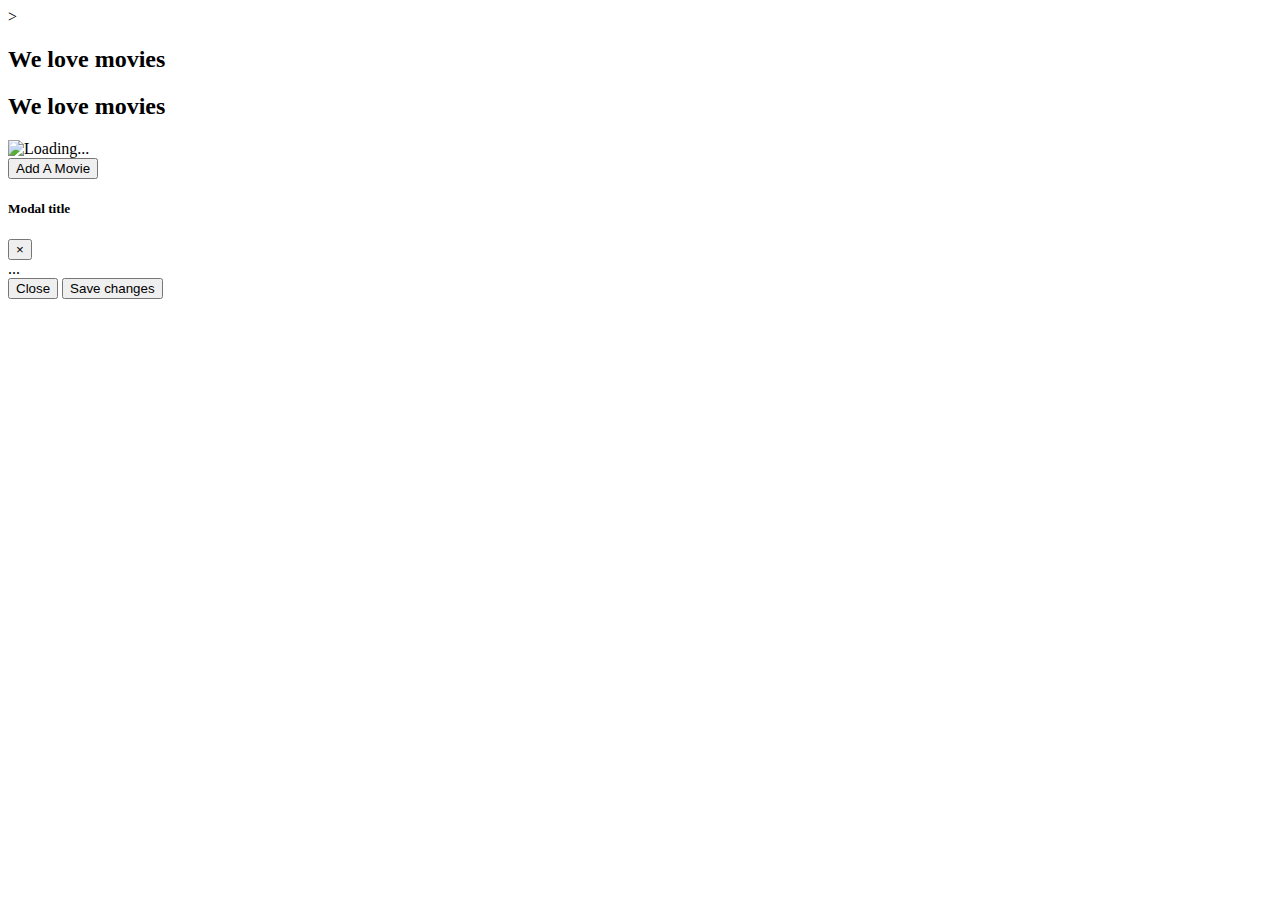
==== index.html @ 5c10a64c "add a movie button" ====
<!DOCTYPE html>
<html lang="en">
<head>
  <meta charset="UTF-8">
  <title>Title</title>
  <link rel="stylesheet" href="https://stackpath.bootstrapcdn.com/bootstrap/4.5.0/css/bootstrap.min.css"
        integrity="sha384-9aIt2nRpC12Uk9gS9baDl411NQApFmC26EwAOH8WgZl5MYYxFfc+NcPb1dKGj7Sk" crossorigin="anonymous">
  <link rel="stylesheet" href="movie-project-style.css">


</head>



<body>
<header class="container">

  <div class="brand-img d-none d-lg-block d-md-none">>
    <div class="branding">
<!--     <img src="images/empty-chairs.jpg" height="507" width="760"/>-->
    </div>
    <div>
      <h2 class="title-style">We love movies</h2>
    </div>
  </div>

  <div class="brand-img-sm d-block d-lg-none">
    <div class="branding">
<!--      <img src="img/pexels-adrien-olichon-3709370.jpg" alt="Movie Theater">-->
    </div>
    <div>
      <h2 class="title-style-sm">We love movies</h2>
    </div>
  </div>

</header>


<div id="loading">
  <img id="loading-image" src="https://media.giphy.com/media/3o7bu3XilJ5BOiSGic/giphy.gif" alt="Loading..."/>
</div>

  <!-- Button trigger modal -->
  <button type="button" class="btn btn-primary" data-toggle="modal" data-target="#exampleModal">
    Add A Movie
  </button>

  <!-- Modal -->
  <div class="modal fade" id="exampleModal" tabindex="-1" role="dialog" aria-labelledby="exampleModalLabel" aria-hidden="true">
    <div class="modal-dialog" role="document">
      <div class="modal-content">
        <div class="modal-header">
          <h5 class="modal-title" id="exampleModalLabel">Modal title</h5>
          <button type="button" class="close" data-dismiss="modal" aria-label="Close">
            <span aria-hidden="true">&times;</span>
          </button>
        </div>
        <div class="modal-body">
          ...
        </div>
        <div class="modal-footer">
          <button type="button" class="btn btn-secondary" data-dismiss="modal">Close</button>
          <button type="button" class="btn btn-primary">Save changes</button>
        </div>
      </div>
    </div>
  </div>


<script src="js/jquery-2.x-git.js"></script>
<script src="js/index.js"></script>
</body>
</html>
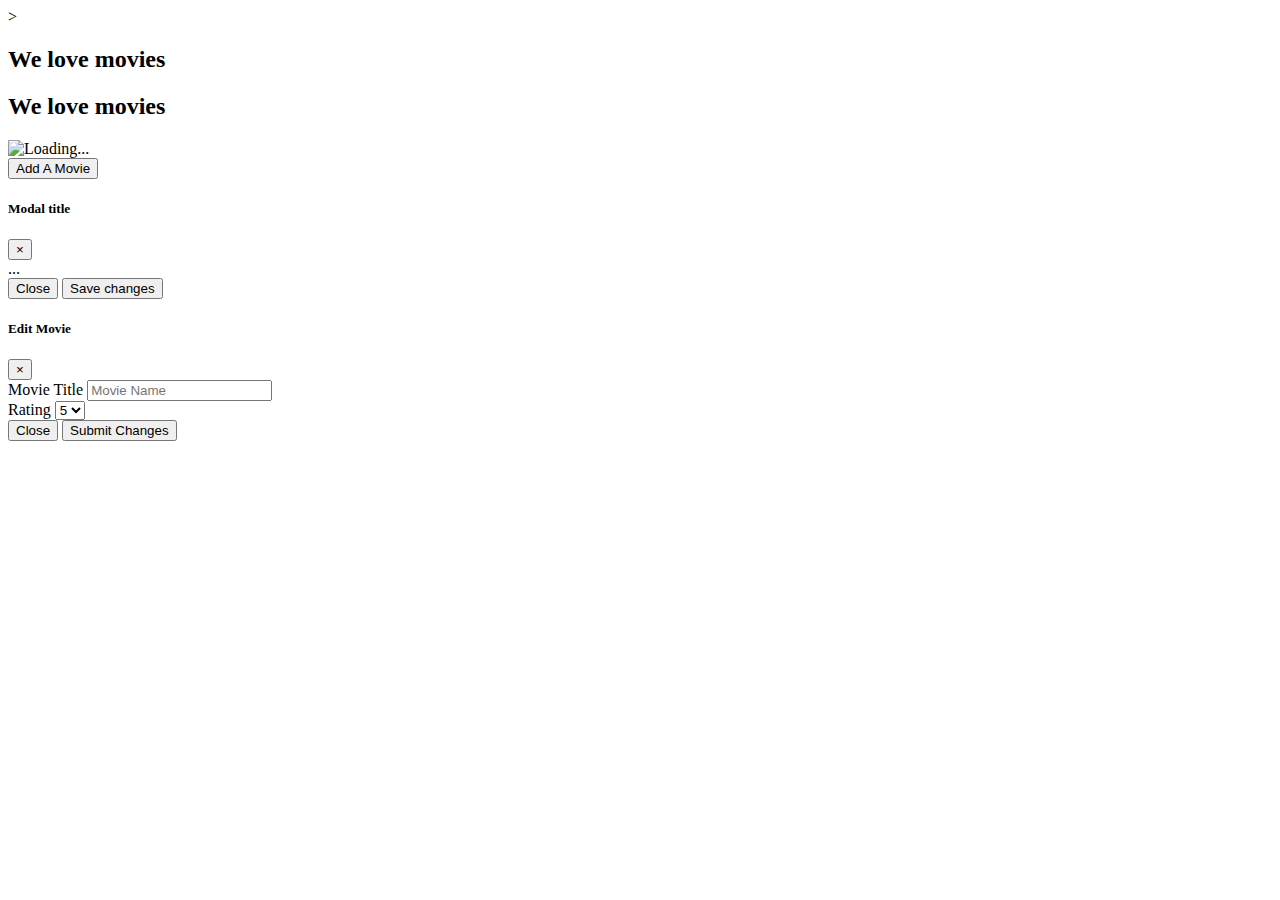
==== commit 3443157f: "add button" ====
--- a/index.html
+++ b/index.html
@@ -65,6 +65,51 @@
       </div>
     </div>
   </div>
+<!-----Movie List ----->
+
+<section class="container">
+
+  <div id="contain"></div>
+
+</section>
+
+<!------ Edit Modal ------>
+<div class="modal fade modal-style" id="editModal" tabindex="-1" role="dialog" aria-labelledby="editModalLabel"
+     aria-hidden="true">
+  <div class="modal-dialog" role="document">
+    <div class="modal-content">
+      <div class="modal-header">
+        <h5 class="modal-title" id="editModalLabel">Edit Movie</h5>
+        <button type="button" class="close" data-dismiss="modal" aria-label="Close">
+          <span aria-hidden="true">&times;</span>
+        </button>
+      </div>
+      <div class="modal-body">
+        <form>
+          <div class="form-group">
+            <label for="movie-edit">Movie Title</label>
+            <input type="text" class="form-control autocomplete" id="movie-edit"
+                   placeholder="Movie Name">
+          </div>
+          <div class="form-group">
+            <label for="rating-edit">Rating</label>
+            <select class="form-control" id="rating-edit">
+              <option>5</option>
+              <option>4</option>
+              <option>3</option>
+              <option>2</option>
+              <option>1</option>
+            </select>
+          </div>
+        </form>
+      </div>
+      <div class="modal-footer">
+        <button type="button" class="btn btn-secondary" data-dismiss="modal">Close</button>
+        <button type="submit" id="submit-edit-modal" class="btn btn-style">Submit Changes</button>
+      </div>
+    </div>
+  </div>
+</div>
 
 
 <script src="js/jquery-2.x-git.js"></script>
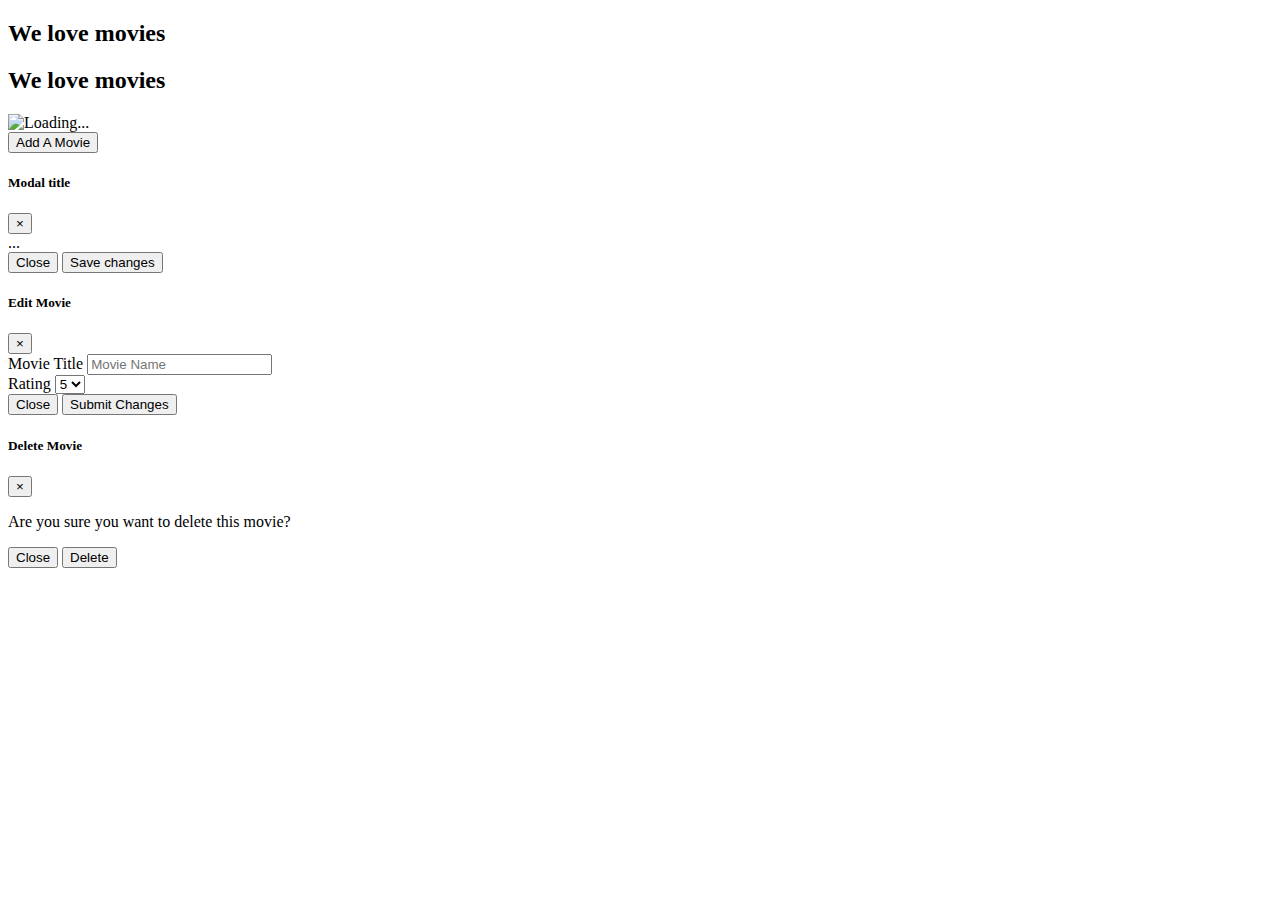
==== commit 7a441329: "added cards for movies" ====
--- a/index.html
+++ b/index.html
@@ -1,118 +1,149 @@
 <!DOCTYPE html>
 <html lang="en">
 <head>
-  <meta charset="UTF-8">
-  <title>Title</title>
-  <link rel="stylesheet" href="https://stackpath.bootstrapcdn.com/bootstrap/4.5.0/css/bootstrap.min.css"
-        integrity="sha384-9aIt2nRpC12Uk9gS9baDl411NQApFmC26EwAOH8WgZl5MYYxFfc+NcPb1dKGj7Sk" crossorigin="anonymous">
-  <link rel="stylesheet" href="movie-project-style.css">
+    <meta charset="UTF-8">
+    <title>Title</title>
+    <link rel="stylesheet" href="https://cdn.jsdelivr.net/npm/bootstrap@4.6.0/dist/css/bootstrap.min.css"
+          integrity="sha384-B0vP5xmATw1+K9KRQjQERJvTumQW0nPEzvF6L/Z6nronJ3oUOFUFpCjEUQouq2+l" crossorigin="anonymous">
+    <link rel="stylesheet" href="movie-project-style.css">
 
 
 </head>
 
 
-
 <body>
 <header class="container">
 
-  <div class="brand-img d-none d-lg-block d-md-none">>
-    <div class="branding">
-<!--     <img src="images/empty-chairs.jpg" height="507" width="760"/>-->
+    <div class="movie-header d-none d-lg-block d-md-none">
+        <div class="branding">
+            <!--     <img src="images/empty-chairs.jpg" height="507" width="760"/>-->
+        </div>
+        <div>
+            <h2 class="title-style">We love movies</h2>
+        </div>
     </div>
-    <div>
-      <h2 class="title-style">We love movies</h2>
+
+    <div class="brand-img-sm d-block d-lg-none">
+        <div class="branding">
+            <!--      <img src="img/pexels-adrien-olichon-3709370.jpg" alt="Movie Theater">-->
+        </div>
+        <div>
+            <h2 class="title-style-sm">We love movies</h2>
+        </div>
     </div>
-  </div>
-
-  <div class="brand-img-sm d-block d-lg-none">
-    <div class="branding">
-<!--      <img src="img/pexels-adrien-olichon-3709370.jpg" alt="Movie Theater">-->
-    </div>
-    <div>
-      <h2 class="title-style-sm">We love movies</h2>
-    </div>
-  </div>
 
 </header>
 
 
 <div id="loading">
-  <img id="loading-image" src="https://media.giphy.com/media/3o7bu3XilJ5BOiSGic/giphy.gif" alt="Loading..."/>
+    <img id="loading-image" src="https://media.giphy.com/media/3o7bu3XilJ5BOiSGic/giphy.gif" alt="Loading..."/>
 </div>
 
-  <!-- Button trigger modal -->
-  <button type="button" class="btn btn-primary" data-toggle="modal" data-target="#exampleModal">
+<!-- Button trigger modal -->
+<button type="button" class="btn btn-primary" data-toggle="modal" data-target="#exampleModal">
     Add A Movie
-  </button>
+</button>
 
-  <!-- Modal -->
-  <div class="modal fade" id="exampleModal" tabindex="-1" role="dialog" aria-labelledby="exampleModalLabel" aria-hidden="true">
+<!-- Modal -->
+<div class="modal fade" id="exampleModal" tabindex="-1" role="dialog" aria-labelledby="exampleModalLabel"
+     aria-hidden="true">
     <div class="modal-dialog" role="document">
-      <div class="modal-content">
-        <div class="modal-header">
-          <h5 class="modal-title" id="exampleModalLabel">Modal title</h5>
-          <button type="button" class="close" data-dismiss="modal" aria-label="Close">
-            <span aria-hidden="true">&times;</span>
-          </button>
+        <div class="modal-content">
+            <div class="modal-header">
+                <h5 class="modal-title" id="exampleModalLabel">Modal title</h5>
+                <button type="button" class="close" data-dismiss="modal" aria-label="Close">
+                    <span aria-hidden="true">&times;</span>
+                </button>
+            </div>
+            <div class="modal-body">
+                ...
+            </div>
+            <div class="modal-footer">
+                <button type="button" class="btn btn-secondary" data-dismiss="modal">Close</button>
+                <button type="button" class="btn btn-primary">Save changes</button>
+            </div>
         </div>
-        <div class="modal-body">
-          ...
-        </div>
-        <div class="modal-footer">
-          <button type="button" class="btn btn-secondary" data-dismiss="modal">Close</button>
-          <button type="button" class="btn btn-primary">Save changes</button>
-        </div>
-      </div>
     </div>
-  </div>
+</div>
 <!-----Movie List ----->
 
 <section class="container">
 
-  <div id="contain"></div>
+    <div id="contain"></div>
 
 </section>
 
 <!------ Edit Modal ------>
 <div class="modal fade modal-style" id="editModal" tabindex="-1" role="dialog" aria-labelledby="editModalLabel"
      aria-hidden="true">
-  <div class="modal-dialog" role="document">
-    <div class="modal-content">
-      <div class="modal-header">
-        <h5 class="modal-title" id="editModalLabel">Edit Movie</h5>
-        <button type="button" class="close" data-dismiss="modal" aria-label="Close">
-          <span aria-hidden="true">&times;</span>
-        </button>
-      </div>
-      <div class="modal-body">
-        <form>
-          <div class="form-group">
-            <label for="movie-edit">Movie Title</label>
-            <input type="text" class="form-control autocomplete" id="movie-edit"
-                   placeholder="Movie Name">
-          </div>
-          <div class="form-group">
-            <label for="rating-edit">Rating</label>
-            <select class="form-control" id="rating-edit">
-              <option>5</option>
-              <option>4</option>
-              <option>3</option>
-              <option>2</option>
-              <option>1</option>
-            </select>
-          </div>
-        </form>
-      </div>
-      <div class="modal-footer">
-        <button type="button" class="btn btn-secondary" data-dismiss="modal">Close</button>
-        <button type="submit" id="submit-edit-modal" class="btn btn-style">Submit Changes</button>
-      </div>
+    <div class="modal-dialog" role="document">
+        <div class="modal-content">
+            <div class="modal-header">
+                <h5 class="modal-title" id="editModalLabel">Edit Movie</h5>
+                <button type="button" class="close" data-dismiss="modal" aria-label="Close">
+                    <span aria-hidden="true">&times;</span>
+                </button>
+            </div>
+            <div class="modal-body">
+                <form>
+                    <div class="form-group">
+                        <label for="movie-edit">Movie Title</label>
+                        <input type="text" class="form-control autocomplete" id="movie-edit"
+                               placeholder="Movie Name">
+                    </div>
+                    <div class="form-group">
+                        <label for="rating-edit">Rating</label>
+                        <select class="form-control" id="rating-edit">
+                            <option>5</option>
+                            <option>4</option>
+                            <option>3</option>
+                            <option>2</option>
+                            <option>1</option>
+                        </select>
+                    </div>
+                </form>
+            </div>
+            <div class="modal-footer">
+                <button type="button" class="btn btn-secondary" data-dismiss="modal">Close</button>
+                <button type="submit" id="submit-edit-modal" class="btn btn-style">Submit Changes</button>
+            </div>
+        </div>
     </div>
-  </div>
+</div>
+
+<!------ Delete Modal ------>
+<div class="modal fade modal-style" id="deleteModal" tabindex="-1" role="dialog" aria-labelledby="deleteModalLabel"
+     aria-hidden="true">
+    <div class="modal-dialog" role="document">
+        <div class="modal-content">
+            <div class="modal-header">
+                <h5 class="modal-title" id="deleteModalLabel">Delete Movie</h5>
+                <button type="button" class="close" data-dismiss="modal" aria-label="Close">
+                    <span aria-hidden="true">&times;</span>
+                </button>
+            </div>
+            <div class="modal-body">
+                <p>Are you sure you want to delete this movie?</p>
+            </div>
+            <div class="modal-footer">
+                <button type="button" class="btn btn-secondary" data-dismiss="modal">Close</button>
+                <button type="submit" id="submit-delete-modal" class="btn btn-style">Delete</button>
+            </div>
+        </div>
+    </div>
 </div>
 
 
 <script src="js/jquery-2.x-git.js"></script>
+
+<script src="https://cdn.jsdelivr.net/npm/popper.js@1.16.1/dist/umd/popper.min.js" integrity="sha384-9/reFTGAW83EW2RDu2S0VKaIzap3H66lZH81PoYlFhbGU+6BZp6G7niu735Sk7lN" crossorigin="anonymous"></script>
+<script src="https://cdn.jsdelivr.net/npm/bootstrap@4.6.0/dist/js/bootstrap.min.js" integrity="sha384-+YQ4JLhjyBLPDQt//I+STsc9iw4uQqACwlvpslubQzn4u2UU2UFM80nGisd026JF" crossorigin="anonymous"></script>
 <script src="js/index.js"></script>
+
+<!--get list of all movies-->
+
+<script>
+
+</script>
 </body>
 </html>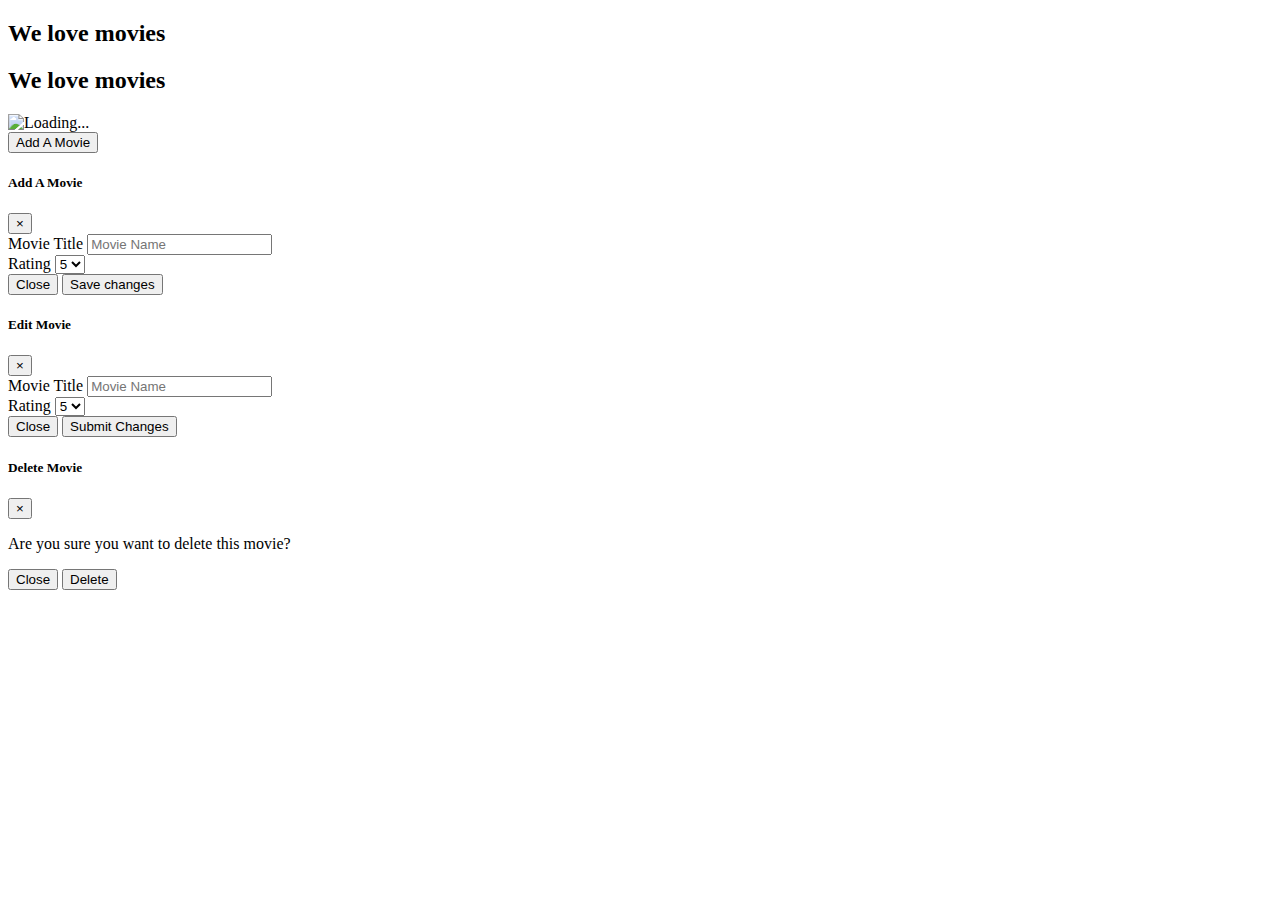
==== commit a34afbbb: "created to add a movie funciton" ====
--- a/index.html
+++ b/index.html
@@ -44,23 +44,40 @@
     Add A Movie
 </button>
 
-<!-- Modal -->
+<!-- add a movie modal -->
+
 <div class="modal fade" id="exampleModal" tabindex="-1" role="dialog" aria-labelledby="exampleModalLabel"
      aria-hidden="true">
     <div class="modal-dialog" role="document">
         <div class="modal-content">
             <div class="modal-header">
-                <h5 class="modal-title" id="exampleModalLabel">Modal title</h5>
+                <h5 class="modal-title" id="addmoviemodal">Add A Movie</h5>
                 <button type="button" class="close" data-dismiss="modal" aria-label="Close">
                     <span aria-hidden="true">&times;</span>
                 </button>
             </div>
             <div class="modal-body">
-                ...
+                <form>
+                    <div class="form-group">
+                        <label for="new-movie">Movie Title</label>
+                        <input type="text" class="form-control autocomplete" id="new-movie"
+                               placeholder="Movie Name">
+                    </div>
+                    <div class="form-group">
+                        <label for="new-rating">Rating</label>
+                        <select class="form-control" id="new-rating">
+                            <option>5</option>
+                            <option>4</option>
+                            <option>3</option>
+                            <option>2</option>
+                            <option>1</option>
+                        </select>
+                    </div>
+                </form>
             </div>
             <div class="modal-footer">
                 <button type="button" class="btn btn-secondary" data-dismiss="modal">Close</button>
-                <button type="button" class="btn btn-primary">Save changes</button>
+                <button type="submit" class="btn btn-primary" id = "save-button">Save changes</button>
             </div>
         </div>
     </div>
@@ -135,6 +152,7 @@
 
 
 <script src="js/jquery-2.x-git.js"></script>
+<script src="js/keys.js"></script>
 
 <script src="https://cdn.jsdelivr.net/npm/popper.js@1.16.1/dist/umd/popper.min.js" integrity="sha384-9/reFTGAW83EW2RDu2S0VKaIzap3H66lZH81PoYlFhbGU+6BZp6G7niu735Sk7lN" crossorigin="anonymous"></script>
 <script src="https://cdn.jsdelivr.net/npm/bootstrap@4.6.0/dist/js/bootstrap.min.js" integrity="sha384-+YQ4JLhjyBLPDQt//I+STsc9iw4uQqACwlvpslubQzn4u2UU2UFM80nGisd026JF" crossorigin="anonymous"></script>
@@ -144,6 +162,12 @@
 
 <script>
 
+
+
+
+
+
+
 </script>
 </body>
 </html>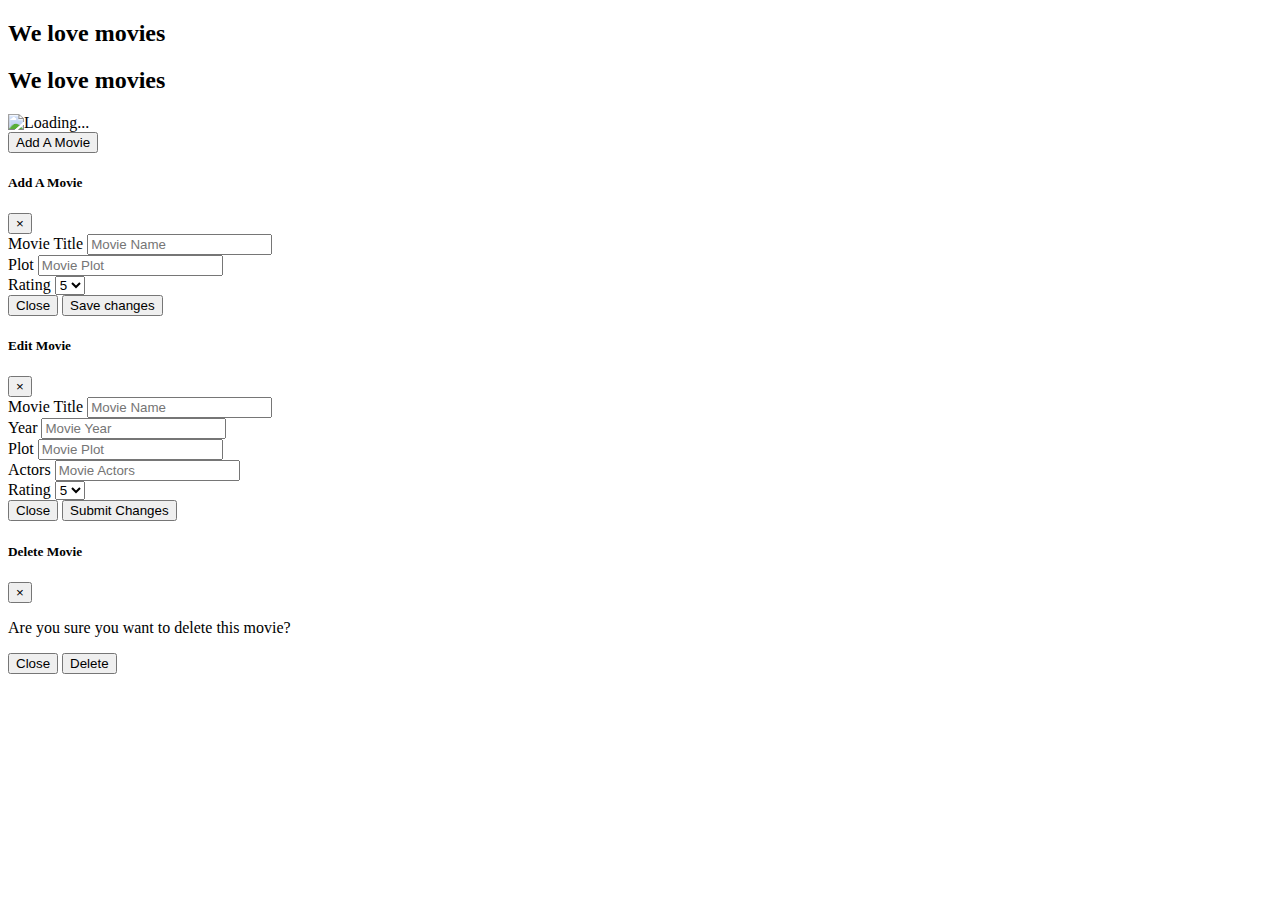
==== commit 7b849acc: "updated edit buttons" ====
--- a/index.html
+++ b/index.html
@@ -40,18 +40,18 @@
 </div>
 
 <!-- Button trigger modal -->
-<button type="button" class="btn btn-primary" data-toggle="modal" data-target="#exampleModal">
+<button type="button" class="btn btn-primary" data-toggle="modal" data-target="#addMovieModal">
     Add A Movie
 </button>
 
 <!-- add a movie modal -->
 
-<div class="modal fade" id="exampleModal" tabindex="-1" role="dialog" aria-labelledby="exampleModalLabel"
+<div class="modal fade" id="addMovieModal" tabindex="-1" role="dialog" aria-labelledby="exampleModalLabel"
      aria-hidden="true">
     <div class="modal-dialog" role="document">
         <div class="modal-content">
             <div class="modal-header">
-                <h5 class="modal-title" id="addmoviemodal">Add A Movie</h5>
+                <h5 class="modal-title">Add A Movie</h5>
                 <button type="button" class="close" data-dismiss="modal" aria-label="Close">
                     <span aria-hidden="true">&times;</span>
                 </button>
@@ -62,6 +62,10 @@
                         <label for="new-movie">Movie Title</label>
                         <input type="text" class="form-control autocomplete" id="new-movie"
                                placeholder="Movie Name">
+                    </div>
+                    <div class="form-group">
+                        <label for="moviePlot">Plot</label>
+                        <input type="text" class="form-control autocomplete" id="moviePlot" placeholder="Movie Plot">
                     </div>
                     <div class="form-group">
                         <label for="new-rating">Rating</label>
@@ -77,7 +81,7 @@
             </div>
             <div class="modal-footer">
                 <button type="button" class="btn btn-secondary" data-dismiss="modal">Close</button>
-                <button type="submit" class="btn btn-primary" id = "save-button">Save changes</button>
+                <button type="submit" class="btn btn-primary" id ="save-button">Save changes</button>
             </div>
         </div>
     </div>
@@ -91,7 +95,7 @@
 </section>
 
 <!------ Edit Modal ------>
-<div class="modal fade modal-style" id="editModal" tabindex="-1" role="dialog" aria-labelledby="editModalLabel"
+<div class="modal fade modal-style" id="editMovieModal" tabindex="-1" role="dialog" aria-labelledby="editModalLabel"
      aria-hidden="true">
     <div class="modal-dialog" role="document">
         <div class="modal-content">
@@ -108,6 +112,19 @@
                         <input type="text" class="form-control autocomplete" id="movie-edit"
                                placeholder="Movie Name">
                     </div>
+                    <div class="form-group">
+                        <label for="year-edit">Year</label>
+                        <input type="text" class="form-control autocomplete" id="year-edit" placeholder="Movie Year">
+                    </div>
+                    <div class="form-group">
+                        <label for="plot-edit">Plot</label>
+                        <input type="text" class="form-control autocomplete" id="plot-edit" placeholder="Movie Plot">
+                    </div>
+                    <div class="form-group">
+                        <label for="actors-edit">Actors</label>
+                        <input type="text" class="form-control autocomplete" id="actors-edit" placeholder="Movie Actors">
+                    </div>
+
                     <div class="form-group">
                         <label for="rating-edit">Rating</label>
                         <select class="form-control" id="rating-edit">
@@ -129,7 +146,7 @@
 </div>
 
 <!------ Delete Modal ------>
-<div class="modal fade modal-style" id="deleteModal" tabindex="-1" role="dialog" aria-labelledby="deleteModalLabel"
+<div class="modal fade modal-style" id="deleteMovieModal" tabindex="-1" role="dialog" aria-labelledby="deleteModalLabel"
      aria-hidden="true">
     <div class="modal-dialog" role="document">
         <div class="modal-content">
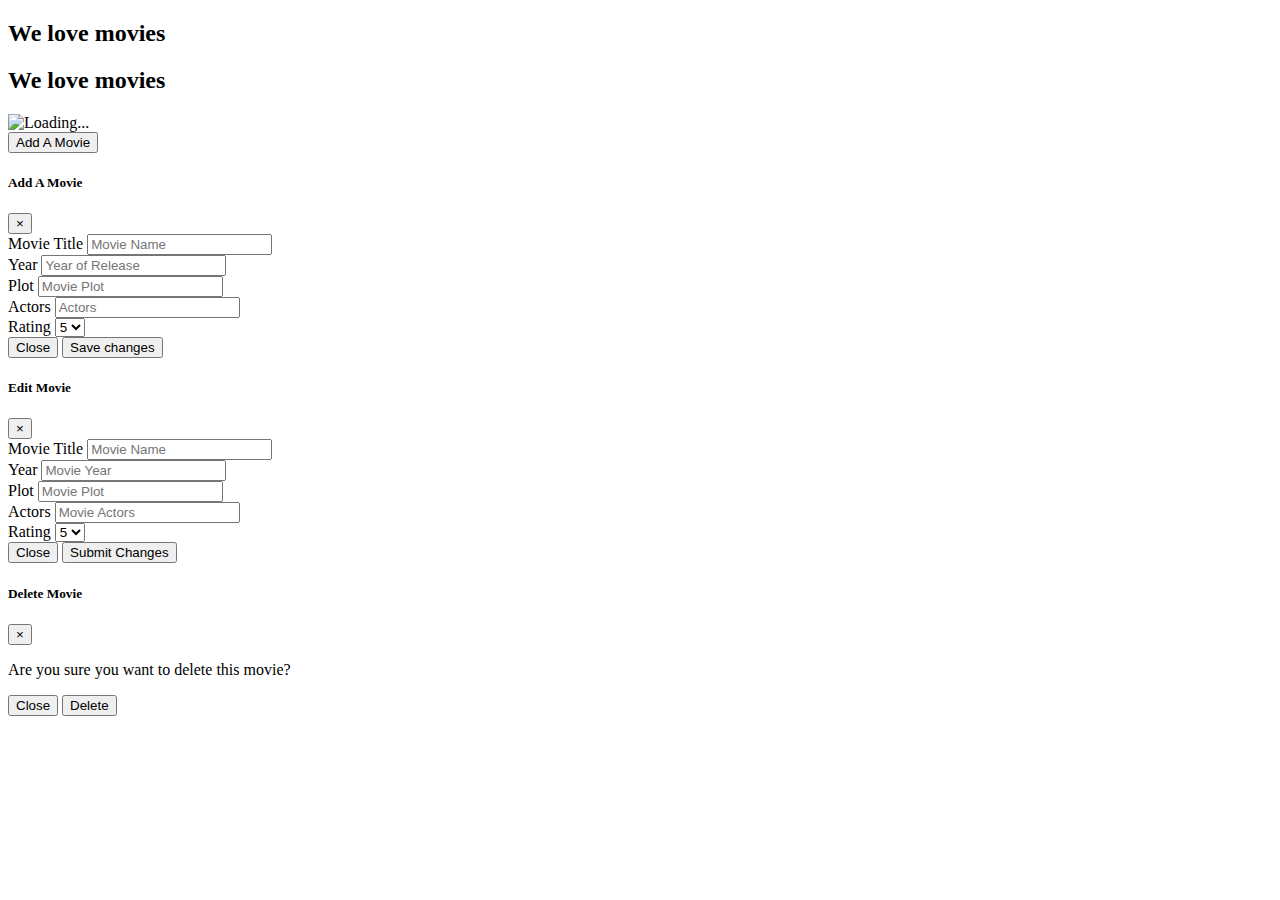
==== commit 2fea945c: "updated Add movie criteria" ====
--- a/index.html
+++ b/index.html
@@ -64,9 +64,18 @@
                                placeholder="Movie Name">
                     </div>
                     <div class="form-group">
-                        <label for="moviePlot">Plot</label>
-                        <input type="text" class="form-control autocomplete" id="moviePlot" placeholder="Movie Plot">
+                        <label for="new-year">Year</label>
+                        <input type="text" class="form-control autocomplete" id="new-year" placeholder="Year of Release">
                     </div>
+                    <div class="form-group">
+                        <label for="new-plot">Plot</label>
+                        <input type="text" class="form-control autocomplete" id="new-plot" placeholder="Movie Plot">
+                    </div>
+                    <div class="form-group">
+                        <label for="new-actors">Actors</label>
+                        <input type="text" class="form-control autocomplete" id="new-actors" placeholder="Actors">
+                    </div>
+
                     <div class="form-group">
                         <label for="new-rating">Rating</label>
                         <select class="form-control" id="new-rating">
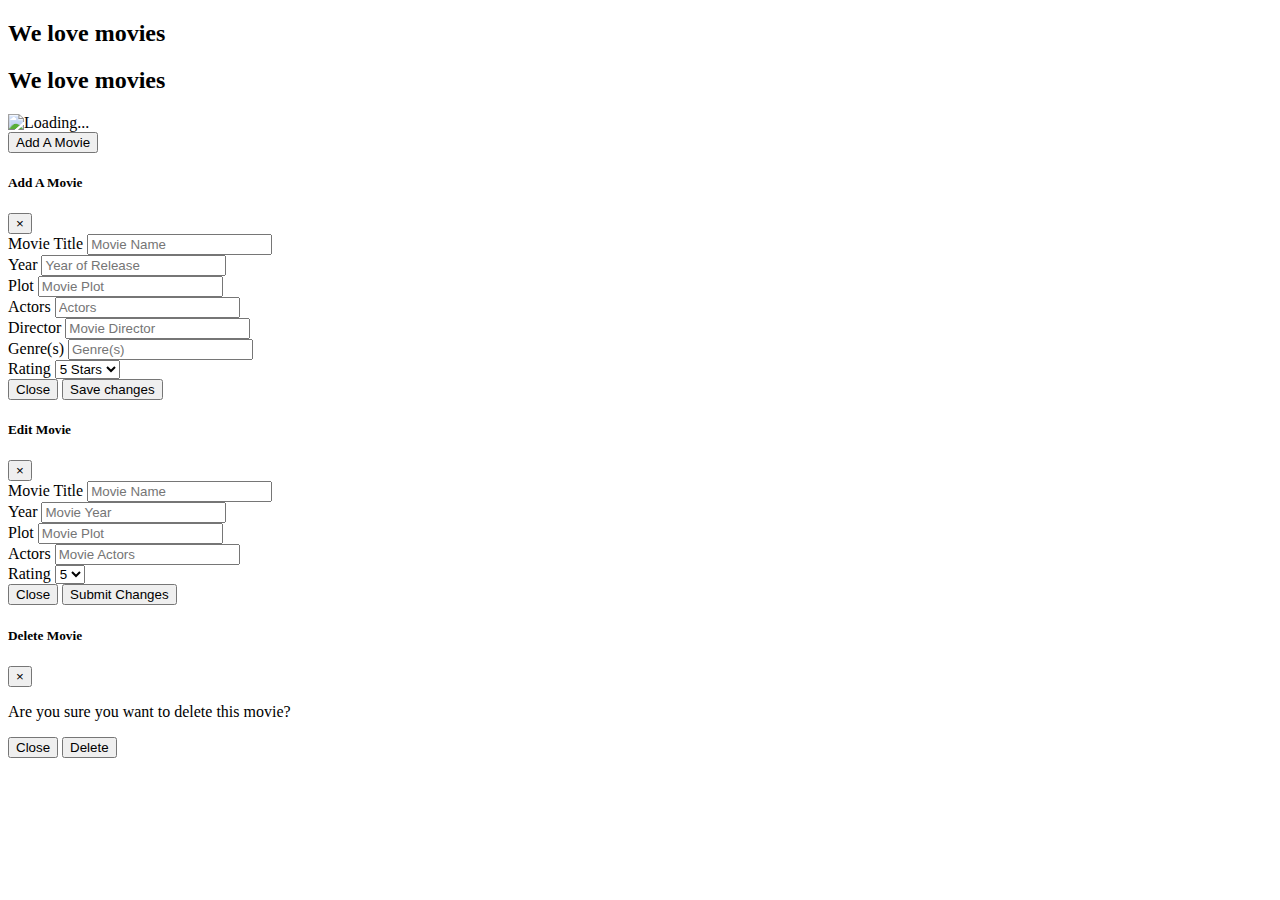
==== commit 93203b12: "need to fix the rating system" ====
--- a/index.html
+++ b/index.html
@@ -75,15 +75,22 @@
                         <label for="new-actors">Actors</label>
                         <input type="text" class="form-control autocomplete" id="new-actors" placeholder="Actors">
                     </div>
-
+                    <div class="form-group">
+                        <label for="new-director">Director</label>
+                        <input type="text" class="form-control autocomplete" id="new-director" placeholder="Movie Director">
+                    </div>
+                    <div class="form-group">
+                        <label for="new-genre">Genre(s)</label>
+                        <input type="text" class="form-control autocomplete" id="new-genre" placeholder="Genre(s)">
+                    </div>
                     <div class="form-group">
                         <label for="new-rating">Rating</label>
                         <select class="form-control" id="new-rating">
-                            <option>5</option>
-                            <option>4</option>
-                            <option>3</option>
-                            <option>2</option>
-                            <option>1</option>
+                            <option>5 Stars</option>
+                            <option>4 Stars</option>
+                            <option>3 Stars</option>
+                            <option>2 Stars</option>
+                            <option>1 Star</option>
                         </select>
                     </div>
                 </form>
